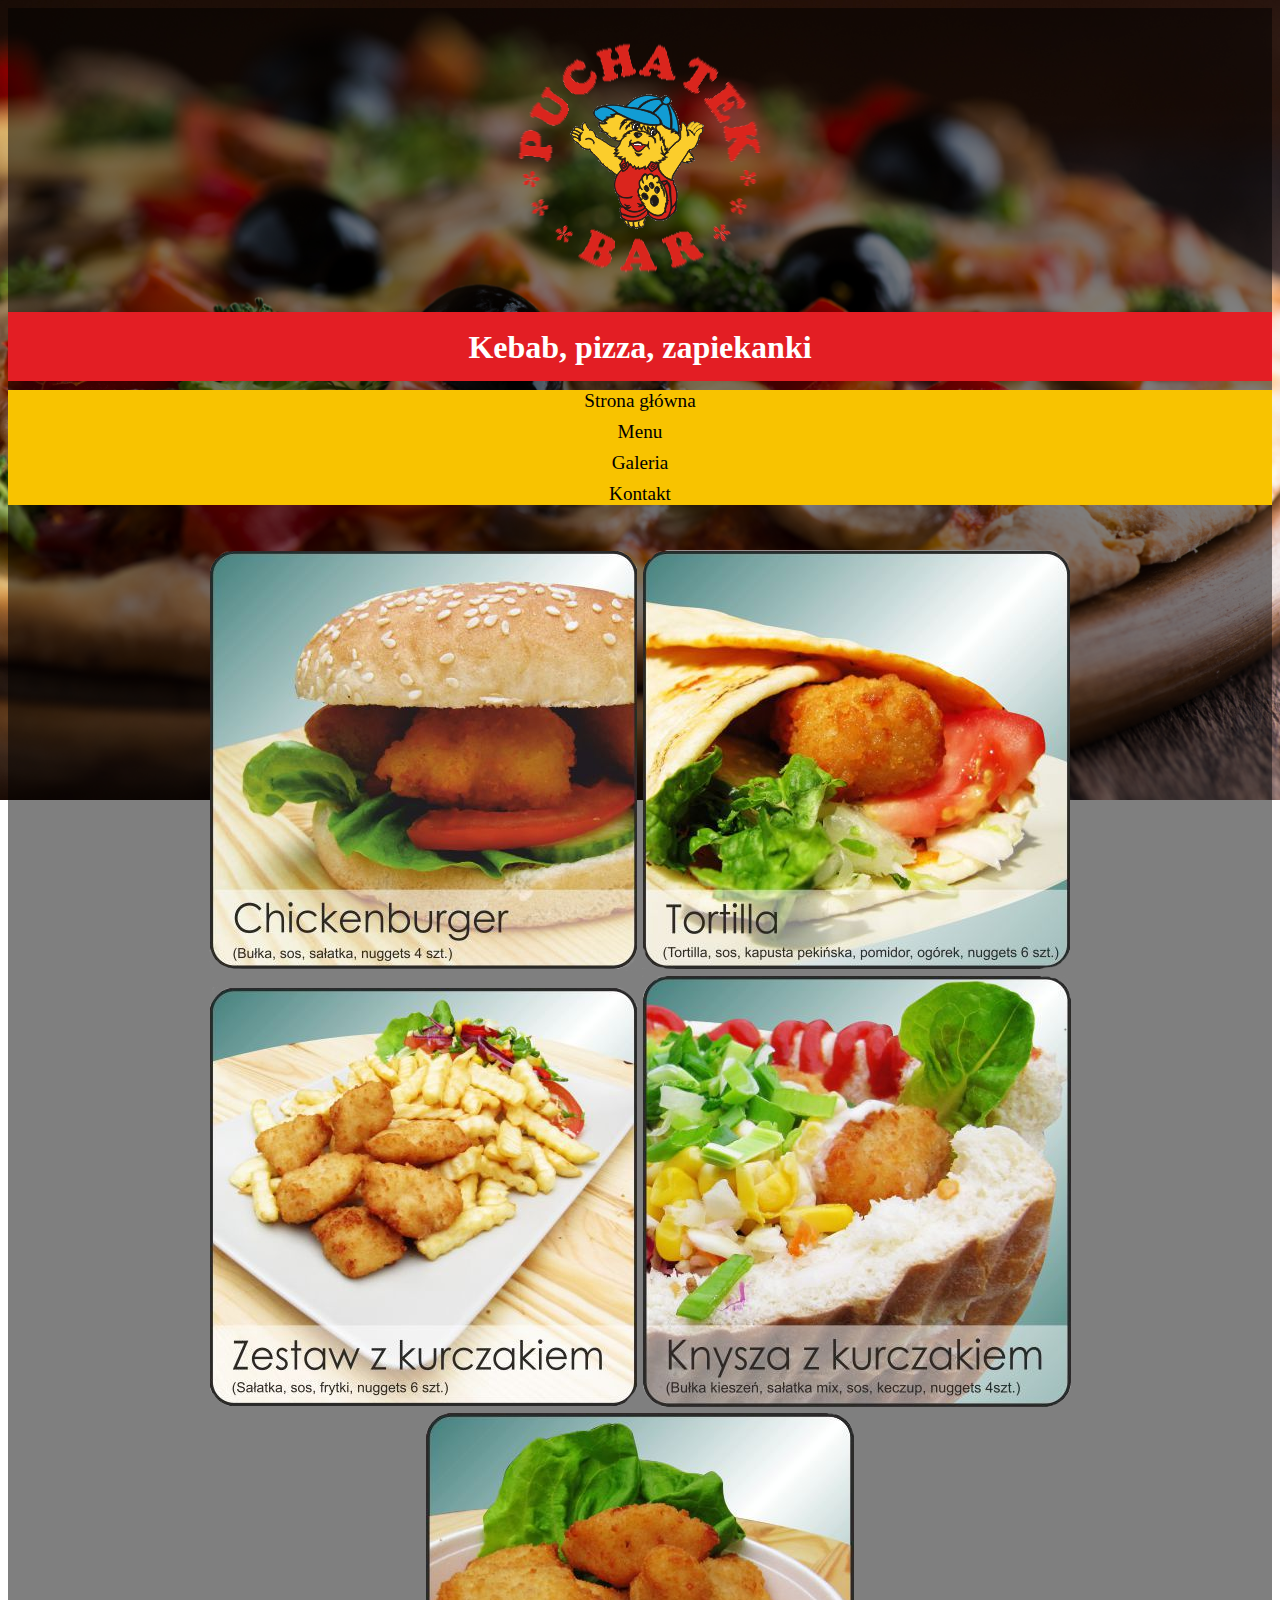
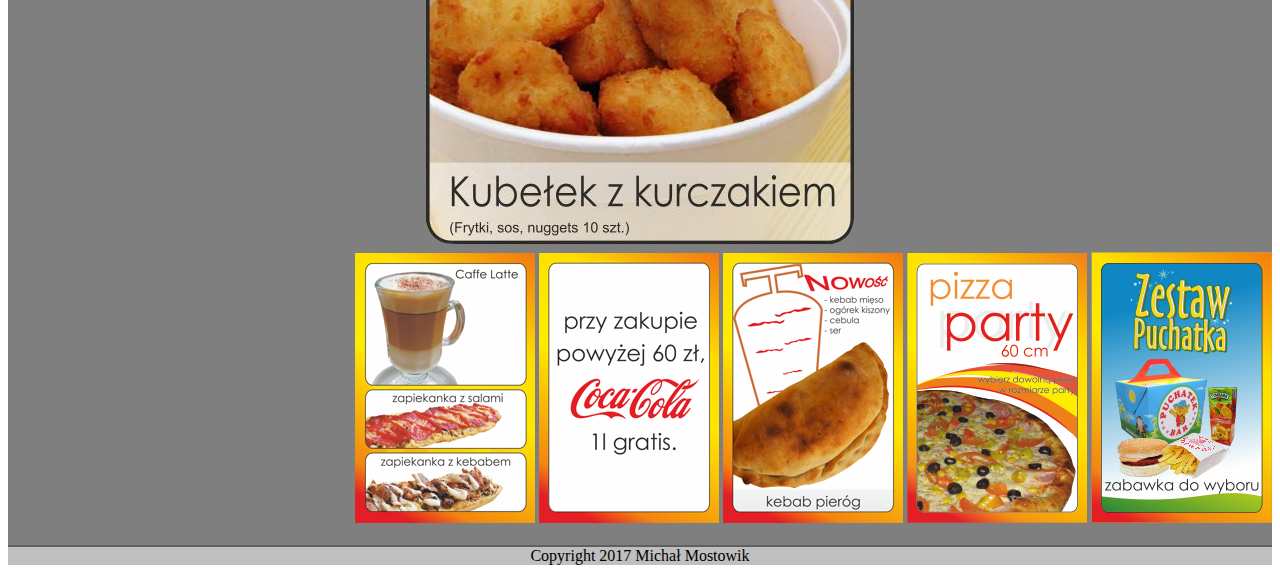
==== index.html @ 75f01f01 "Initial upload" ====
<!doctype html>
<html lang="en">
  <head>
    <link rel="stylesheet" href="https://maxcdn.bootstrapcdn.com/bootstrap/4.0.0-beta/css/bootstrap.min.css" integrity="sha384-/Y6pD6FV/Vv2HJnA6t+vslU6fwYXjCFtcEpHbNJ0lyAFsXTsjBbfaDjzALeQsN6M" crossorigin="anonymous">
    <link rel="stylesheet" type="text/css" href="styles.css">

    <meta charset="utf-8">
    <meta name="viewport" content="width=device-width, initial-scale=1, shrink-to-fit=no">

    <title>New Puchatek</title>
  </head>
  <body>
    <div id="main" class="container-fluid">
      <div class="page-header container-fluid" id="header">
        <img src="img/logo.png">
        <h1 id="title">Kebab, pizza, zapiekanki</h1>
      </div>
      <div class="container-fluid" id="menu">
        <div class="row justify-content-center">
          <div class="col menuItem"><a href=#>Strona główna</a></div>
          <div class="col menuItem"><a href="menu.html">Menu</a></div>
          <div class="col menuItem"><a href="galeria.html">Galeria</a></div>
          <div class="col menuItem"><a href="kontakt.html">Kontakt</a></div>
        </div>
      </div>
      <div id="mainTable" class="container-fluid">
        <div class="row justify-content-center">
          <div class="col-2">
          </div>
          <div class="col-8" id="content">
            <img src="img/chickenburger.png">
            <img src="img/tortilla.png">
            <img src="img/zestaw.png">
            <img src="img/knysza.png">
            <img src="img/kubelek.png">
          </div>
          <div class="col-2 sidebar">
            <img src="img/sidebar/str02.png">
            <img src="img/sidebar/str03.png">
            <img src="img/sidebar/str04.png">
            <img src="img/sidebar/str05.png">
            <img src="img/sidebar/zestaw_dzieciecy01.png">
          </div>
        </div>
        <div id="footer">Copyright 2017 Michał Mostowik</div>
      </div>

    </div>
  </body>
</html>
---- styles.css ----
body {
  background-image: url("img/backgrounds/381504.jpg");
  background-size: 100% auto;
  background-repeat: no-repeat;
  background-attachment: fixed;


}

#main {
  margin: 0;
  background-color: rgba(0, 0, 0, 0.5);
}

#header {
  text-align: center;

}
.col {

}

/*This is to fix the "row is bigger than it's fluid parent container" issue i was having. Limits rows to 99% of the viewport.*/
.row {
  max-width: 99vw;
}

.foodMenu {
  padding: 0;

}

.foodTitle {
  background-color: #F8C300;
  margin: 5vh 0;
  padding: 10px 0;
}

.foodMenu p {
  margin: 0;
}
.foodMenu li {
  margin: 8px 0 5px 0;
  background-color: #CCC;
  border-radius: 2px;
  padding-left: 5px;
}

.foodMenu ol {
  display: block;
  text-align: left;
  margin: 0 15px;
}

#header img {
  margin: 25px 0;
}

#content {

}

.container-fluid {
  padding: 0;
}

#menu {
  text-align: center;
  width: 100%;
  background-color: #F8C300;
  margin-bottom: 5vh;
}

.menuItem {
  font-size: 1.2em;
}

.menuItem:hover {
  background-color: #c09300;
  transition: 350ms;
  cursor: pointer;
}

.menuItem a {
  text-decoration: none;
  color: black;
  display: block;
  margin: 1vh 0;
}

#title {
  border-top: 2px solid #E31E24;
  background-color: #E31E24;
  color: white;
  padding: 15px 0;
  margin: 0;
}

#mainTable {
  text-align: center;
  margin: 0;


}

.sidebar {
  text-align: right;
}

#mainTable .row {


}

#footer
{
  background-color: rgba(255, 255, 255, 0.5);
  color: black;
  margin-top: 2vh;
  text-align: center;
  border-top: 2px solid rgba(0,0,0,0.5);
}
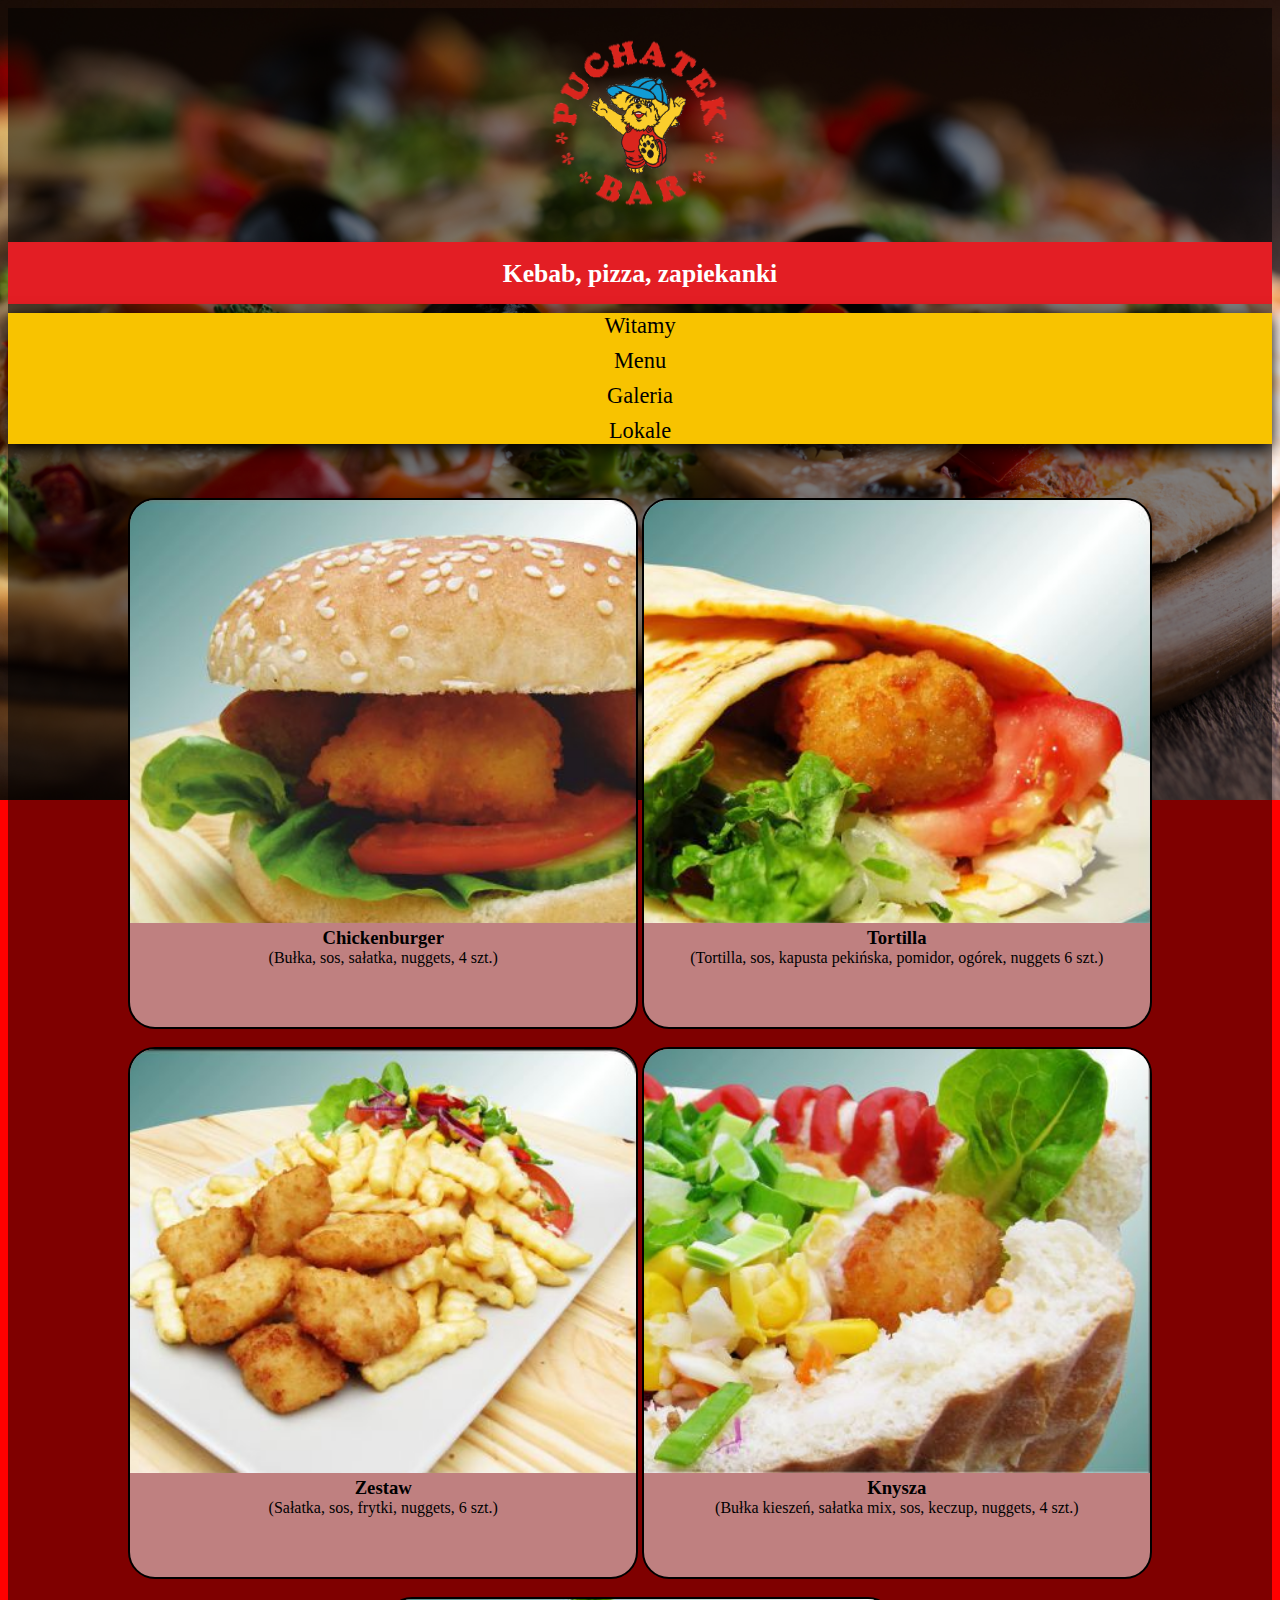
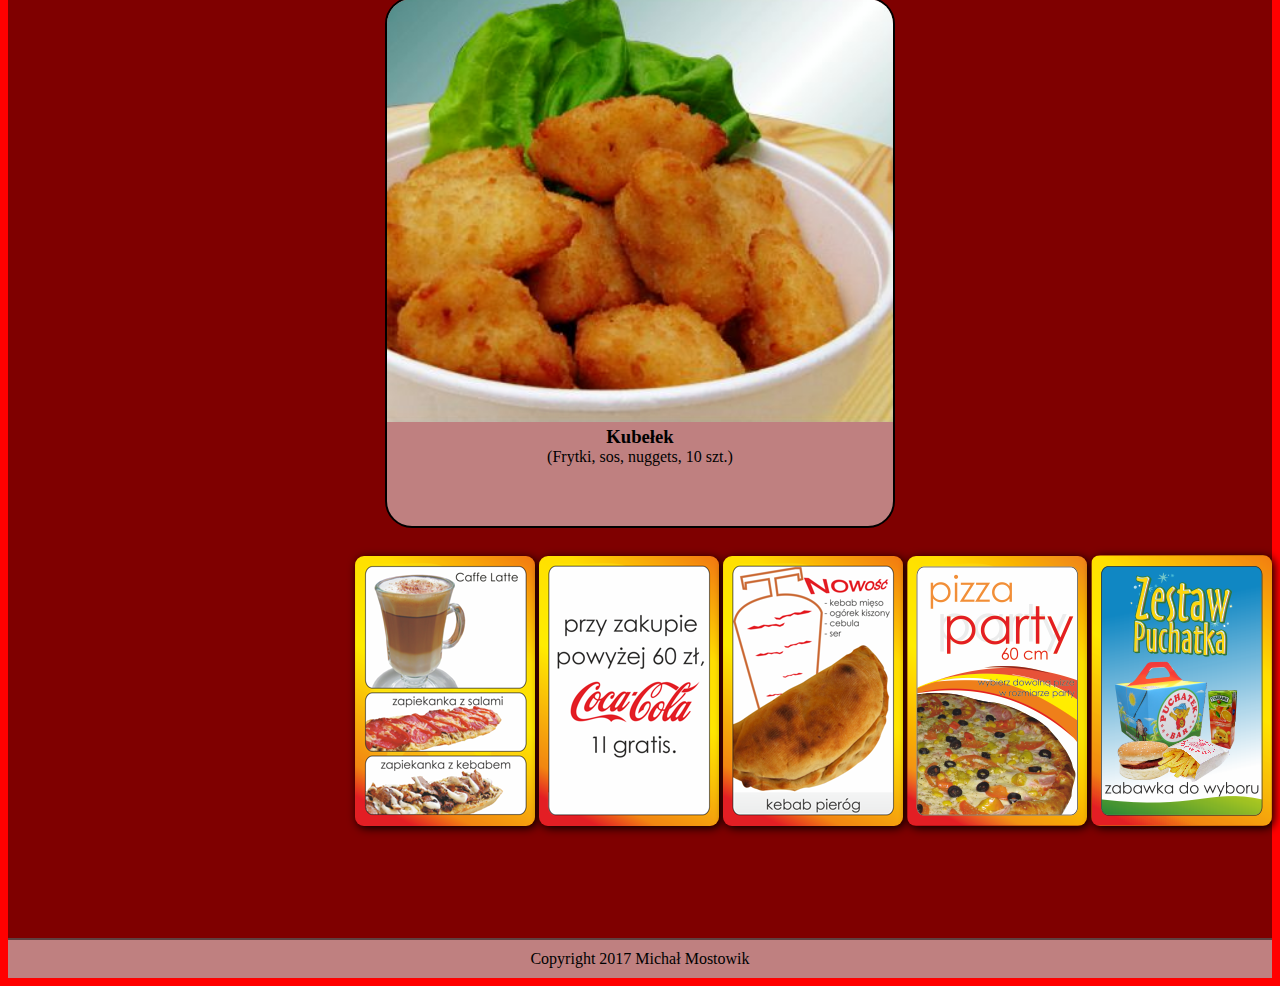
==== commit 2bc6f3d6: "Added Google Maps, Menu, more RWD functionality" ====
--- a/index.html
+++ b/index.html
@@ -3,6 +3,8 @@
   <head>
     <link rel="stylesheet" href="https://maxcdn.bootstrapcdn.com/bootstrap/4.0.0-beta/css/bootstrap.min.css" integrity="sha384-/Y6pD6FV/Vv2HJnA6t+vslU6fwYXjCFtcEpHbNJ0lyAFsXTsjBbfaDjzALeQsN6M" crossorigin="anonymous">
     <link rel="stylesheet" type="text/css" href="styles.css">
+    <link rel="stylesheet" type="text/css" media="only screen and (min-width:768px)" href="styles_large.css">
+    <link rel="stylesheet" type="text/css" media="only screen and (max-width:768px)" href="styles_small.css">
 
     <meta charset="utf-8">
     <meta name="viewport" content="width=device-width, initial-scale=1, shrink-to-fit=no">
@@ -17,24 +19,27 @@
       </div>
       <div class="container-fluid" id="menu">
         <div class="row justify-content-center">
-          <div class="col menuItem"><a href=#>Strona główna</a></div>
+          <div class="col menuItem"><a href=#>Witamy</a></div>
           <div class="col menuItem"><a href="menu.html">Menu</a></div>
           <div class="col menuItem"><a href="galeria.html">Galeria</a></div>
-          <div class="col menuItem"><a href="kontakt.html">Kontakt</a></div>
+          <div class="col menuItem"><a href="lokale.html">Lokale</a></div>
         </div>
       </div>
       <div id="mainTable" class="container-fluid">
-        <div class="row justify-content-center">
-          <div class="col-2">
+        <div class="row container-fluid">
+          <div class="col-2 column">
           </div>
-          <div class="col-8" id="content">
-            <img src="img/chickenburger.png">
-            <img src="img/tortilla.png">
-            <img src="img/zestaw.png">
-            <img src="img/knysza.png">
-            <img src="img/kubelek.png">
+          <div class="col-8 column" id="content">
+
+
+            <div class="foodImage"><img src="img/chickenburger2.png"><div class="desc"><h3>Chickenburger</h3><p>(Bułka, sos, sałatka, nuggets, 4 szt.)</p></div></div>
+            <div class="foodImage"><img src="img/tortilla2.png"><div class="desc"><h3>Tortilla</h3><p>(Tortilla, sos, kapusta pekińska, pomidor, ogórek, nuggets 6 szt.)</p></div></div>
+            <div class="foodImage"><img src="img/zestaw2.png"><div class="desc"><h3>Zestaw</h3><p>(Sałatka, sos, frytki, nuggets, 6 szt.)</p><div class="spacer"></div></div></div>
+            <div class="foodImage"><img src="img/knysza2.png"><div class="desc"><h3>Knysza</h3><p>(Bułka kieszeń, sałatka mix, sos, keczup, nuggets, 4 szt.)</p></div></div>
+            <div class="foodImage"><img src="img/kubelek2.png"><div class="desc"><h3>Kubełek</h3><p>(Frytki, sos, nuggets, 10 szt.)</p></div></div>
+
           </div>
-          <div class="col-2 sidebar">
+          <div class="col-2 sidebar column">
             <img src="img/sidebar/str02.png">
             <img src="img/sidebar/str03.png">
             <img src="img/sidebar/str04.png">
@@ -42,9 +47,8 @@
             <img src="img/sidebar/zestaw_dzieciecy01.png">
           </div>
         </div>
-        <div id="footer">Copyright 2017 Michał Mostowik</div>
       </div>
-
+      <div id="footer">Copyright 2017 Michał Mostowik</div>
     </div>
   </body>
 </html>
--- a/styles.css
+++ b/styles.css
@@ -3,8 +3,20 @@
   background-size: 100% auto;
   background-repeat: no-repeat;
   background-attachment: fixed;
-
-
+  background-color: red;
+
+
+}
+
+
+.row.no-gutters {
+  margin-right: 0;
+  margin-left: 0;
+}
+.row.no-gutters > [class^="col-"],
+.row.no-gutters > [class*=" col-"] {
+  padding-right: 0;
+  padding-left: 0;
 }
 
 #main {
@@ -18,6 +30,10 @@
 }
 .col {
 
+}
+
+.card {
+  box-shadow: 2px 2px 10px;
 }
 
 /*This is to fix the "row is bigger than it's fluid parent container" issue i was having. Limits rows to 99% of the viewport.*/
@@ -26,8 +42,12 @@
 }
 
 .foodMenu {
-  padding: 0;
-
+  padding: 10px 0;
+  margin: 5vh 0;
+}
+
+.foodMenu li{
+  list-style: none;
 }
 
 .foodTitle {
@@ -41,7 +61,7 @@
 }
 .foodMenu li {
   margin: 8px 0 5px 0;
-  background-color: #CCC;
+  background-color: #EEE;
   border-radius: 2px;
   padding-left: 5px;
 }
@@ -53,12 +73,12 @@
 }
 
 #header img {
+  height: 20vh;
+  width: auto;
   margin: 25px 0;
 }
 
-#content {
-
-}
+
 
 .container-fluid {
   padding: 0;
@@ -69,14 +89,70 @@
   width: 100%;
   background-color: #F8C300;
   margin-bottom: 5vh;
+  box-shadow: 0 5px 15px;
+  font-size: 1.4em;
+}
+
+#menu .row {
+  margin: 0 auto;
 }
 
 .menuItem {
-  font-size: 1.2em;
+  font-size: 1em;
+
+}
+
+
+.foodImage h3{
+  margin: 0;
+}
+
+.foodImage {
+  vertical-align: top;
+  margin: 1vh 0;
+  width: 40%;
+  display: inline-block;
+  border: 2px solid black;
+  border-radius: 3vh;
+  background-color: rgba(255, 255, 255, 0.5);
+}
+
+.bar {
+  margin: 3vh 0;
+  border-bottom: 1px solid rgba(0,0,0,0.5);
+}
+
+.map {
+  width: 100%;
+  height: 60vh;
+  margin: 2vh auto;
+}
+
+.barLocation {
+
+}
+
+.foodImage .desc {
+
+}
+
+.foodImage p {
+  margin: 0;
+  padding-bottom: 15px;
+}
+
+.foodImage img {
+  border-top-left-radius: 25px;
+  border-top-right-radius: 25px;
+  width: 100%;
+  height: auto;
+  margin: 0 auto;
+
+
 }
 
 .menuItem:hover {
-  background-color: #c09300;
+
   transition: 350ms;
   cursor: pointer;
 }
@@ -94,29 +170,32 @@
   color: white;
   padding: 15px 0;
   margin: 0;
+  font-size: 1.6em;
 }
 
 #mainTable {
   text-align: center;
   margin: 0;
-
-
 }
 
 .sidebar {
   text-align: right;
 }
 
-#mainTable .row {
-
-
-}
+.sidebar img {
+  box-shadow: 2px 2px 10px;
+  margin: 2vh 0;
+  border-radius: 1vh;
+}
+
+
 
 #footer
 {
+  padding: 10px;
   background-color: rgba(255, 255, 255, 0.5);
   color: black;
-  margin-top: 2vh;
+  margin-top: 10vh;
   text-align: center;
   border-top: 2px solid rgba(0,0,0,0.5);
 }
--- a/styles_large.css
+++ b/styles_large.css
@@ -0,0 +1,9 @@
+.menuItem:hover {
+  background-color: #c09300;
+  transition: 350ms;
+  cursor: pointer;
+}
+
+.foodImage .desc {
+  min-height: 100px;
+}
--- a/styles_small.css
+++ b/styles_small.css
@@ -0,0 +1,102 @@
+.mapsCard{
+  width: 80%;
+  margin: 0 auto;
+  font-size: 80%;
+}
+
+.foodMenu {
+  width: 90%;
+  font-size: 70%;
+  text-align: center;
+}
+
+.foodMenu p {
+  margin: 0;
+}
+.foodMenu li {
+  margin: 8px 0 5px 0;
+  background-color: #EEE;
+  border-radius: 2px;
+  padding-left: 5px;
+}
+
+.foodMenu ol {
+  display: block;
+  text-align: left;
+  margin: 0 5px;
+  padding-left: 14px;
+}
+
+.mapsCard p {
+  font-size: 80%;
+}
+
+.mapsCard h1{
+  font-size: 150%;
+}
+
+.mapsCard h4{
+  font-size: 100%;
+}
+
+.foodImage {
+  overflow: hidden;
+  border: 1px solid black;
+}
+
+.foodImage .desc p {
+  display: none;
+}
+
+.foodImage .desc {
+  height: auto;
+}
+
+.column:not(#content) {
+  width: 0;
+  display: none;
+}
+
+#mainTable .column {
+  padding: 0;
+}
+
+#mainTable .row {
+  margin: 0;
+}
+
+#content {
+  max-width: none;
+  width: 100vw;
+  display: block;
+  position: static;
+  flex-basis: 100%;
+}
+
+#mainTable .container{
+  padding: 0;
+}
+
+.foodImage h3 {
+  font-size: 100%;
+
+}
+
+#header img {
+  height: 20vh;
+  width: auto;
+  margin: 2vh 0;
+}
+
+#menu {
+  font-size: 1em;
+}
+
+.sidebar img {
+  width: 100%;
+  height: auto;
+}
+
+body {
+  background-size: auto 100%;
+}
